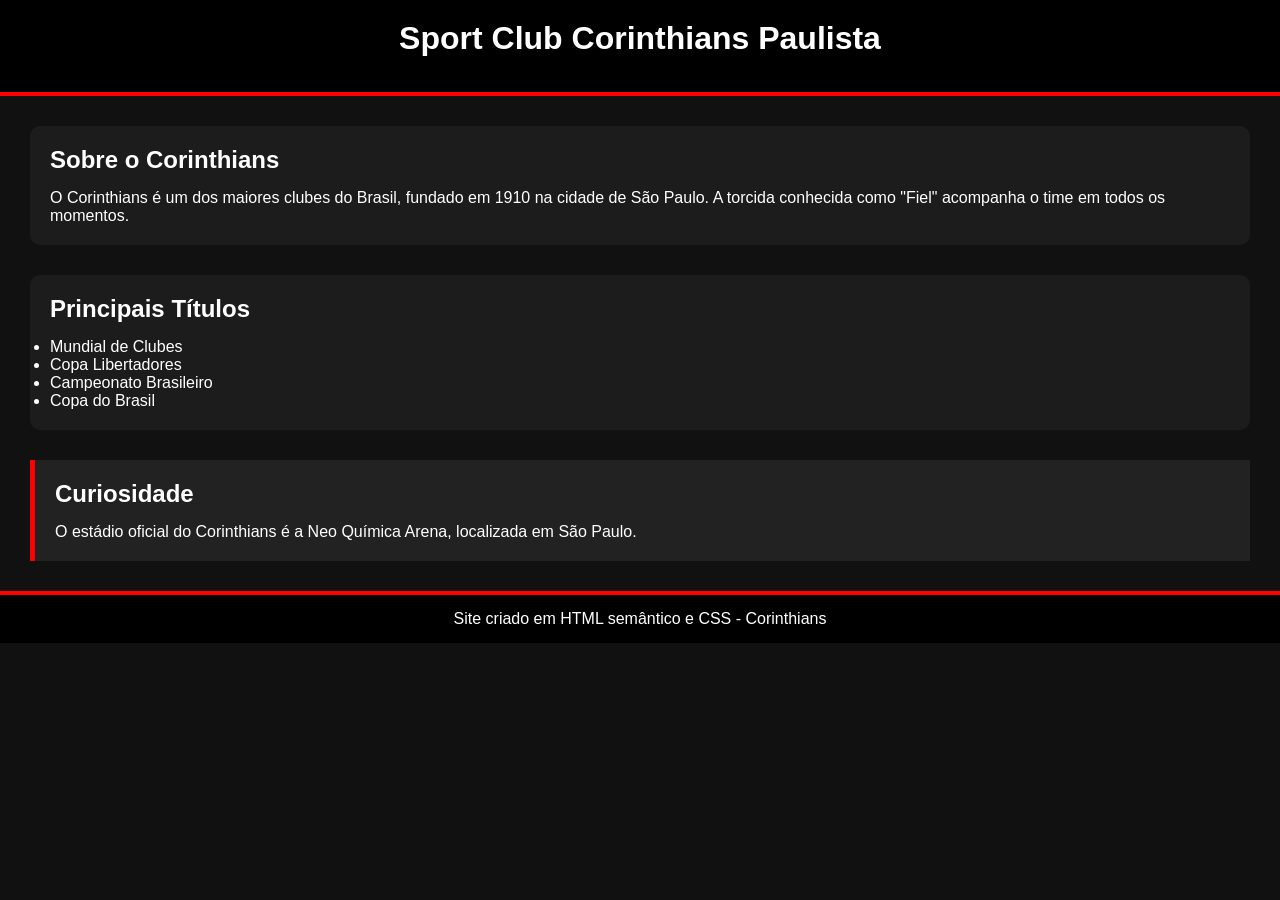
==== index.html @ afc8f3b6 "Merge branch 'main' of https://github.com/MiguelSCCP/GestaoTurmaSenai_Amaral_2B" ====
<!DOCTYPE html>
<html lang="pt-br">

<head>
    <meta charset="UTF-8">
    <meta name="viewport" content="width=device-width, initial-scale=1.0">
    <title>Corinthians</title>

    <style>
        *{
            margin: 0;
            padding: 0;
            box-sizing: border-box;
            font-family: Arial, Helvetica, sans-serif;
        }

        body{
            background-color: #111;
            color: white;
        }

        header{
            background-color: black;
            padding: 20px;
            text-align: center;
            border-bottom: 4px solid red;
        }

        nav{
            margin-top: 10px;
        }

        nav a{
            color: white;
            text-decoration: none;
            margin: 0 15px;
            font-weight: bold;
        }

        nav a:hover{
            color: red;
        }

        main{
            padding: 30px;
        }

        section{
            margin-bottom: 30px;
            background-color: #1c1c1c;
            padding: 20px;
            border-radius: 10px;
        }

        h1, h2{
            margin-bottom: 15px;
        }

        article{
            margin-top: 15px;
        }

        aside{
            background-color: #222;
            padding: 20px;
            border-left: 5px solid red;
            margin-top: 20px;
        }

        footer{
            background-color: black;
            text-align: center;
            padding: 15px;
            border-top: 4px solid red;
        }
    </style>
</head>

<body>

    <header>
        <h1>Sport Club Corinthians Paulista</h1>

    </header>

    <main>

        <section>
            <h2>Sobre o Corinthians</h2>

            <article>
                <p>
                    O Corinthians é um dos maiores clubes do Brasil, fundado em 1910 na cidade de São Paulo.
                    A torcida conhecida como "Fiel" acompanha o time em todos os momentos.
                </p>
            </article>
        </section>

        <section>
            <h2>Principais Títulos</h2>

            <article>
                <ul>
                    <li>Mundial de Clubes</li>
                    <li>Copa Libertadores</li>
                    <li>Campeonato Brasileiro</li>
                    <li>Copa do Brasil</li>
                </ul>
            </article>
        </section>

        <aside>
            <h2>Curiosidade</h2>

            <p>
                O estádio oficial do Corinthians é a Neo Química Arena,
                localizada em São Paulo.
            </p>
        </aside>

    </main>

    <footer>
        <p>Site criado em HTML semântico e CSS - Corinthians</p>
    </footer>

</body>

</html>
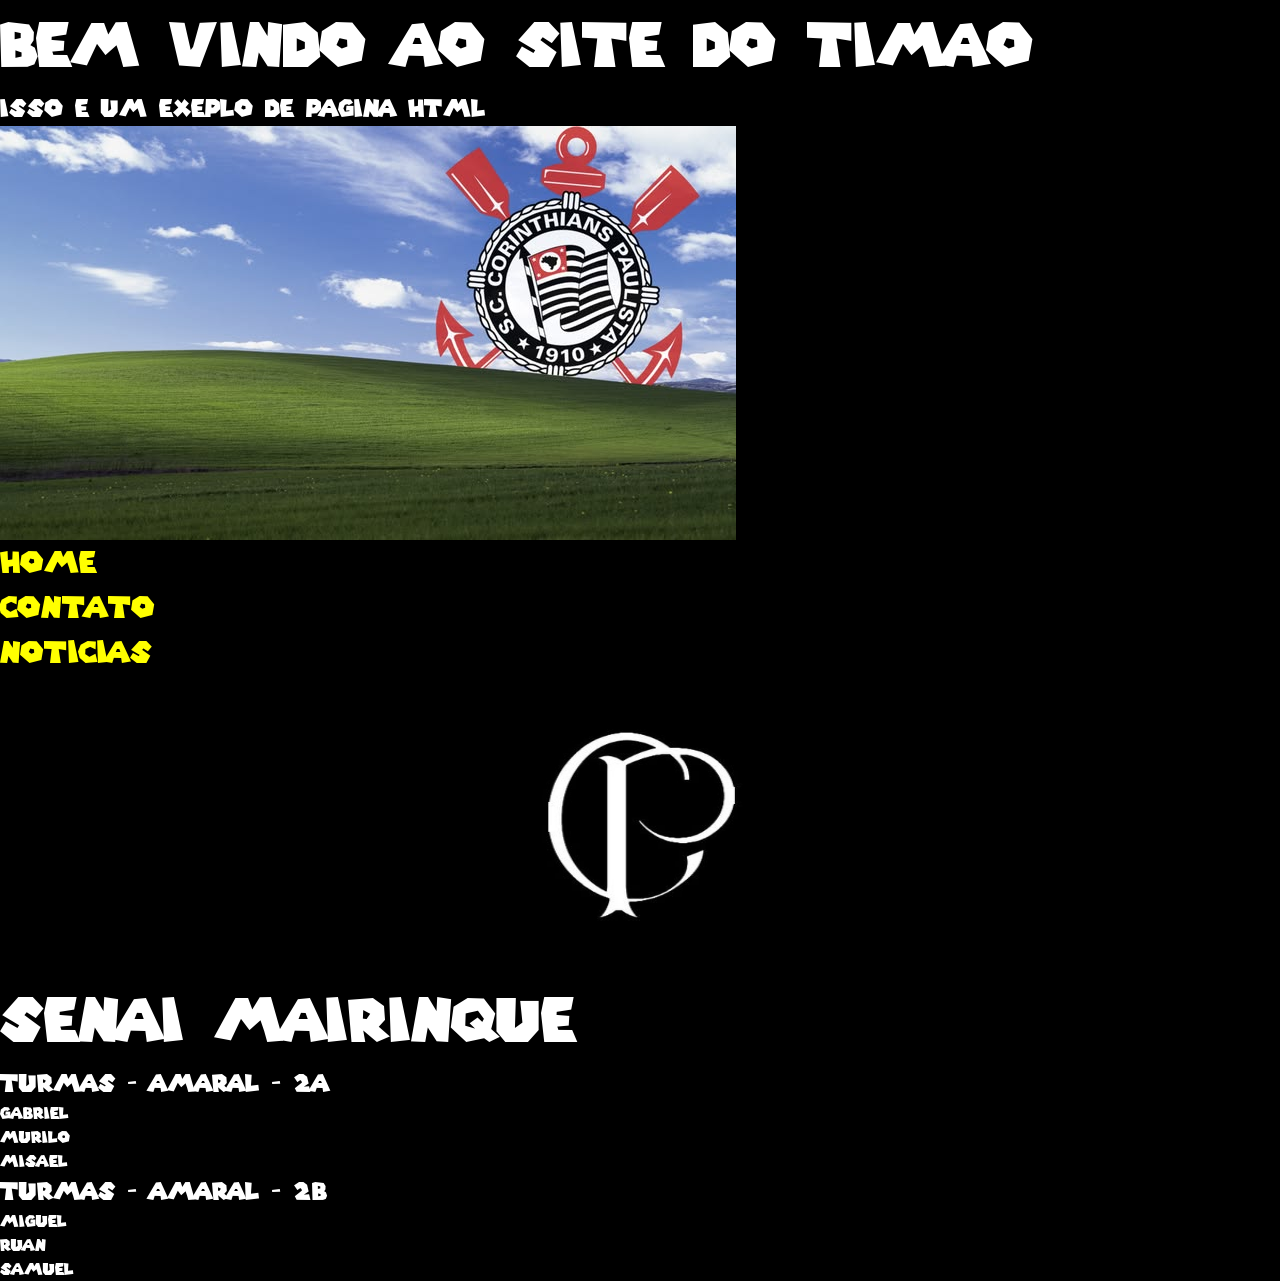
==== commit e370ecff: "Update index.html" ====
--- a/index.html
+++ b/index.html
@@ -3,126 +3,91 @@
 
 <head>
     <meta charset="UTF-8">
+    <h1> bem vindo ao site do timao </h1>
+    <h2> isso e um exeplo de pagina html</h2>
+
+    <!-- TAG DO MEU SITE-->
     <meta name="viewport" content="width=device-width, initial-scale=1.0">
-    <title>Corinthians</title>
+    <meta name="description" content="Esse é uma pagina modelo">
+    <meta name="keywords" content="sites,web desenvolvimento backend">
+    <meta name="author" content="Segura">
+    <title>HOME: Titulo Principal</title>
+    <link rel="icon" href="https://i.pinimg.com/736x/d4/e0/bd/d4e0bde674fbb4d88ae339a2febe724b.jpg" type="image/x-icon">
+    <link rel="stylesheet" href="/css/estilo.css">
+    <img src="/img/timao.jpg" alt="todo poderoso timao">
 
-    <style>
-        *{
-            margin: 0;
-            padding: 0;
-            box-sizing: border-box;
-            font-family: Arial, Helvetica, sans-serif;
-        }
 
-        body{
-            background-color: #111;
-            color: white;
-        }
-
-        header{
-            background-color: black;
-            padding: 20px;
-            text-align: center;
-            border-bottom: 4px solid red;
-        }
-
-        nav{
-            margin-top: 10px;
-        }
-
-        nav a{
-            color: white;
-            text-decoration: none;
-            margin: 0 15px;
-            font-weight: bold;
-        }
-
-        nav a:hover{
-            color: red;
-        }
-
-        main{
-            padding: 30px;
-        }
-
-        section{
-            margin-bottom: 30px;
-            background-color: #1c1c1c;
-            padding: 20px;
-            border-radius: 10px;
-        }
-
-        h1, h2{
-            margin-bottom: 15px;
-        }
-
-        article{
-            margin-top: 15px;
-        }
-
-        aside{
-            background-color: #222;
-            padding: 20px;
-            border-left: 5px solid red;
-            margin-top: 20px;
-        }
-
-        footer{
-            background-color: black;
-            text-align: center;
-            padding: 15px;
-            border-top: 4px solid red;
-        }
-    </style>
 </head>
 
 <body>
+    <header>
+        <nav>
+            <ul>
+                <li>
+                    <a href="#">home</a>
 
-    <header>
-        <h1>Sport Club Corinthians Paulista</h1>
+                </li>
+                <li>
+                    <a href="#">Contato</a>
+
+                </li>
+                <li>
+                    <a href="#">noticias</a>
+
+                </li>
+
+
+            </ul>
+
+
+
+        </nav>
+
 
     </header>
+    <div>
+        <picture>
 
-    <main>
+            <img src="/img/banner.jpg" alt="banner" width="100%" height="300px">
 
-        <section>
-            <h2>Sobre o Corinthians</h2>
 
-            <article>
-                <p>
-                    O Corinthians é um dos maiores clubes do Brasil, fundado em 1910 na cidade de São Paulo.
-                    A torcida conhecida como "Fiel" acompanha o time em todos os momentos.
-                </p>
-            </article>
+        </picture>
+    </div>
+
+    <div class="senai mk">
+        <section class="senai mk">
+            <h1> SENAI MAIRINQUE</h1>
+            <div class="turmas">
+                <section class="sala turma amaral">
+                    <h2> TURMAS - AMARAL - 2A</h2>
+                    <ul>
+                        <li>Gabriel</li>
+                        <li> Murilo </li>
+                        <li> misael</li>
+                    </ul>
+                </section>
+
+                <section class="sala turma amaral">
+                    <h2> TURMAS - AMARAL - 2B</h2>
+                    <ul>
+                        <li>miguel</li>
+                        <li>Ruan</li>
+                        <li> samuel </li>
+                    </ul>
+                </section>
+            </div>
         </section>
 
-        <section>
-            <h2>Principais Títulos</h2>
 
-            <article>
-                <ul>
-                    <li>Mundial de Clubes</li>
-                    <li>Copa Libertadores</li>
-                    <li>Campeonato Brasileiro</li>
-                    <li>Copa do Brasil</li>
-                </ul>
-            </article>
-        </section>
 
-        <aside>
-            <h2>Curiosidade</h2>
 
-            <p>
-                O estádio oficial do Corinthians é a Neo Química Arena,
-                localizada em São Paulo.
-            </p>
-        </aside>
 
-    </main>
+    </div>
 
-    <footer>
-        <p>Site criado em HTML semântico e CSS - Corinthians</p>
-    </footer>
+
+    </div>
+
+
 
 </body>
 
--- a/css/estilo.css
+++ b/css/estilo.css
@@ -0,0 +1,24 @@
+@charset "UTF-8";
+@import  "reset.css";
+@import"cores.css";
+
+@font-face{
+    font-family:Mario;
+    src: url('fontes/mario.ttf');
+}
+
+body{
+    background-color: black;
+    color: white;
+    font-family: Mario;
+}
+
+h1{
+    font-size: 60px;
+}
+
+a{
+    color: yellow;
+    font-size: 30px;
+    text-decoration: none;
+}
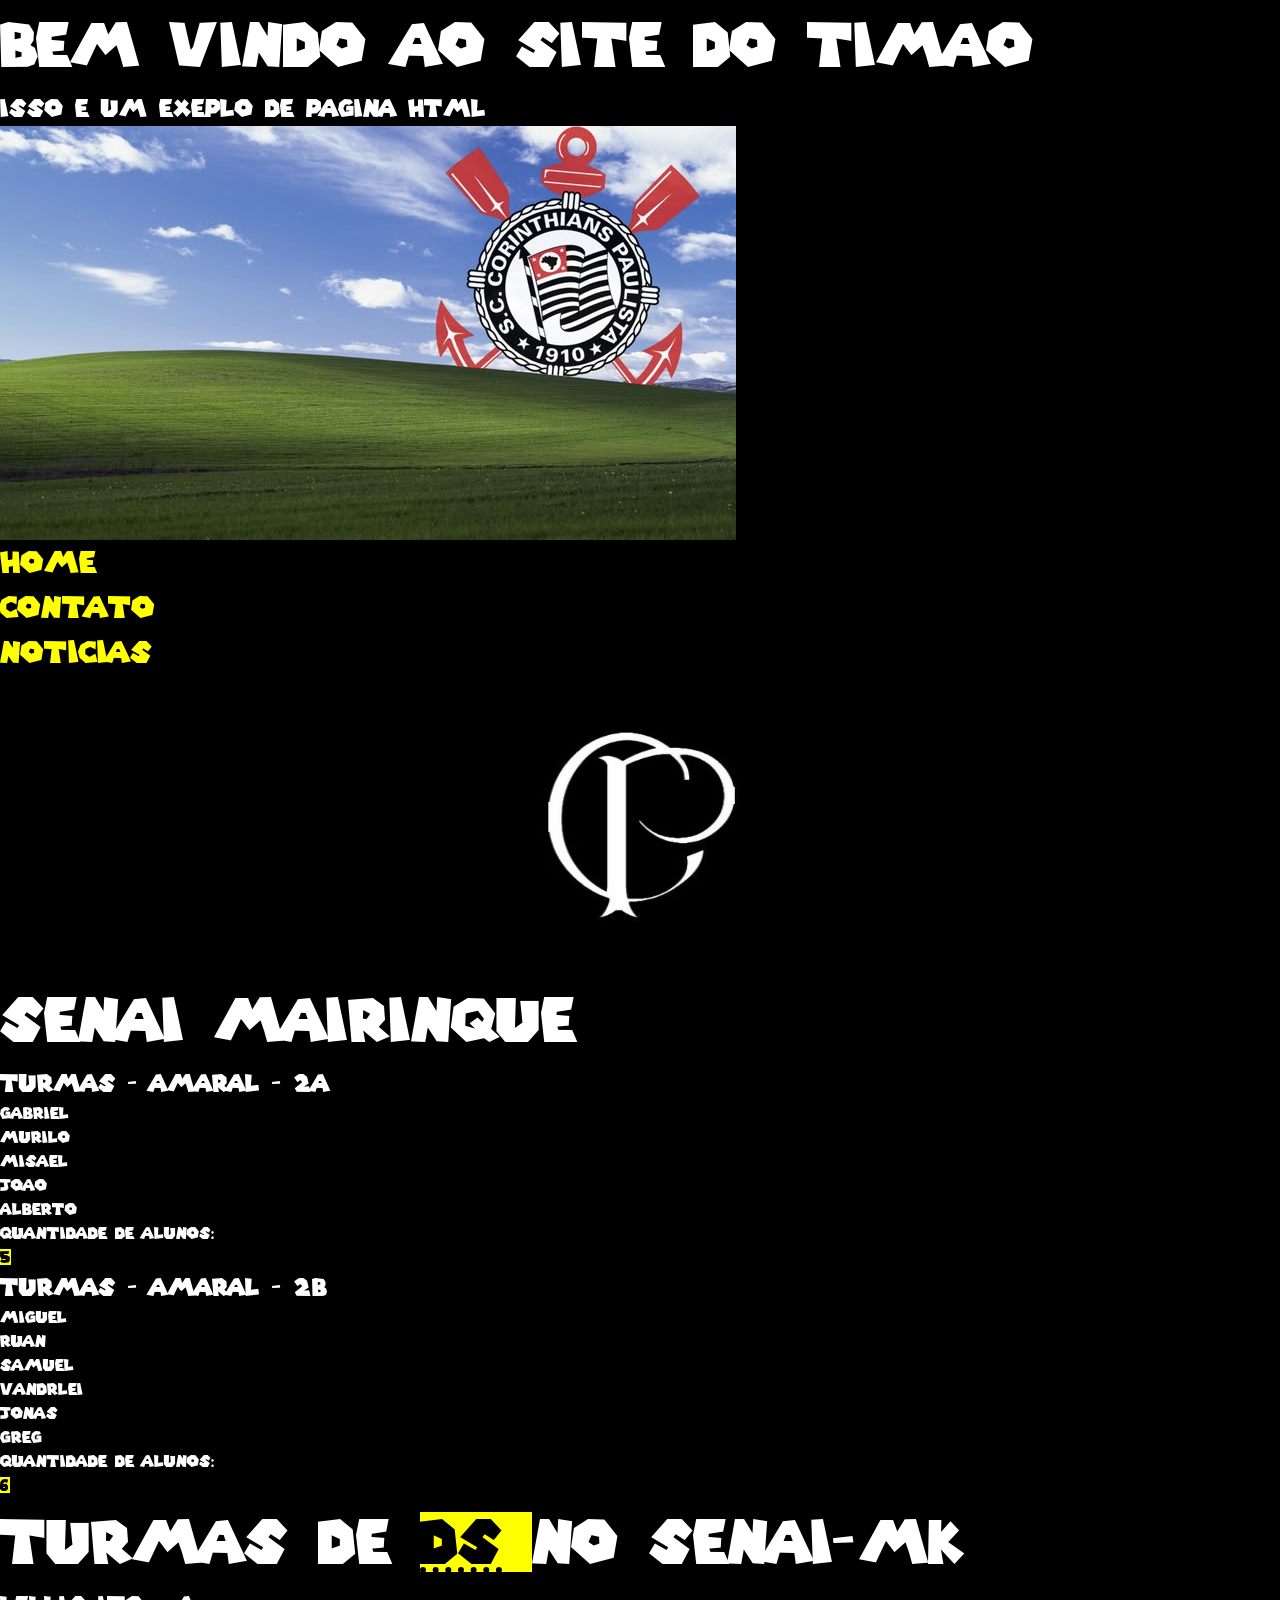
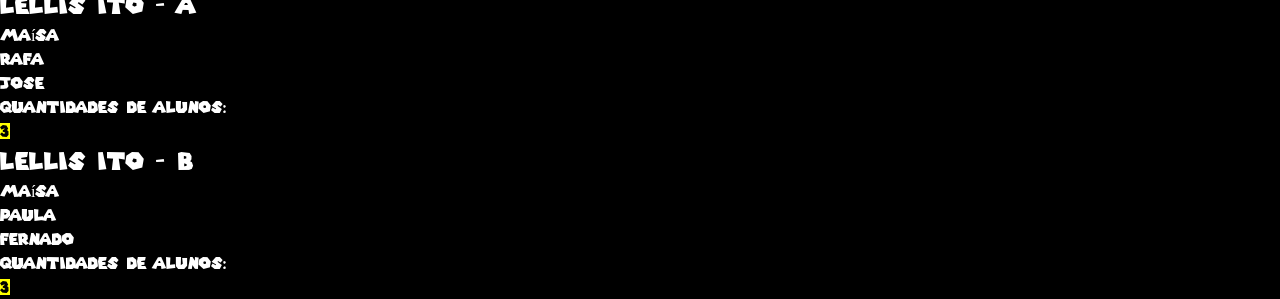
==== commit b0da0db1: "Update index.html" ====
--- a/index.html
+++ b/index.html
@@ -3,92 +3,239 @@
 
 <head>
     <meta charset="UTF-8">
-    <h1> bem vindo ao site do timao </h1>
-    <h2> isso e um exeplo de pagina html</h2>
-
-    <!-- TAG DO MEU SITE-->
+
+    <!-- TAG DO SITE -->
     <meta name="viewport" content="width=device-width, initial-scale=1.0">
     <meta name="description" content="Esse é uma pagina modelo">
     <meta name="keywords" content="sites,web desenvolvimento backend">
-    <meta name="author" content="Segura">
+    <meta name="author" content="miguel">
+
     <title>HOME: Titulo Principal</title>
-    <link rel="icon" href="https://i.pinimg.com/736x/d4/e0/bd/d4e0bde674fbb4d88ae339a2febe724b.jpg" type="image/x-icon">
-    <link rel="stylesheet" href="/css/estilo.css">
-    <img src="/img/timao.jpg" alt="todo poderoso timao">
-
+
+    <!-- ICONE -->
+    <link rel="icon"
+        href="https://i.pinimg.com/736x/d4/e0/bd/d4e0bde674fbb4d88ae339a2febe724b.jpg">
+
+    <!-- CSS -->
+    <link rel="stylesheet" href="css/estilo.css">
 
 </head>
 
 <body>
+
     <header>
-        <nav>
+
+        <h1>bem vindo ao site do timao</h1>
+
+        <h2>isso e um exeplo de pagina html</h2>
+
+        <!-- FOTO -->
+        <img src="img/timao.jpg" alt="todo poderoso timao">
+
+        <!-- MENU -->
+        <nav class="menu-principal">
+
             <ul>
+
                 <li>
                     <a href="#">home</a>
-
                 </li>
+
                 <li>
                     <a href="#">Contato</a>
-
                 </li>
+
                 <li>
                     <a href="#">noticias</a>
-
                 </li>
 
-
             </ul>
 
-
-
         </nav>
 
-
     </header>
+
+    <!-- BANNER -->
     <div>
+
         <picture>
 
-            <img src="/img/banner.jpg" alt="banner" width="100%" height="300px">
-
+            <img src="img/banner.jpg"
+                alt="banner"
+                width="100%"
+                height="300px">
 
         </picture>
+
     </div>
 
-    <div class="senai mk">
-        <section class="senai mk">
-            <h1> SENAI MAIRINQUE</h1>
-            <div class="turmas">
-                <section class="sala turma amaral">
-                    <h2> TURMAS - AMARAL - 2A</h2>
-                    <ul>
-                        <li>Gabriel</li>
-                        <li> Murilo </li>
-                        <li> misael</li>
+    <!-- SENAI -->
+    <section class="senai mk">
+
+        <h1>SENAI MAIRINQUE</h1>
+
+        <div class="turmas">
+
+            <!-- TURMA 2A -->
+            <section class="sala turma amaral">
+
+                <h2>TURMAS - AMARAL - 2A</h2>
+
+                <ul class="lista-alunos lellis" id="alunoslellis">
+
+                    <li>Gabriel</li>
+                    <li>Murilo</li>
+                    <li>misael</li>
+                    <li>joao</li>
+                    <li>alberto</li>
+
+                </ul>
+
+                <footer>
+
+                    <div>
+
+                        Quantidade de alunos:
+
+                        <p>
+                            <mark>5</mark>
+                        </p>
+
+                    </div>
+
+                </footer>
+
+            </section>
+
+            <!-- TURMA 2B -->
+            <section class="sala turma amaral">
+
+                <h2>TURMAS - AMARAL - 2B</h2>
+
+                <ul class="lista-alunos lellis" id="alunoslellis2">
+
+                    <li>miguel</li>
+                    <li>Ruan</li>
+                    <li>samuel</li>
+                    <li>vandrlei</li>
+                    <li>jonas</li>
+                    <li>greg</li>
+
+                </ul>
+
+                <footer>
+
+                    <div>
+
+                        Quantidade de alunos:
+
+                        <p>
+                            <mark>6</mark>
+                        </p>
+
+                    </div>
+
+                </footer>
+
+            </section>
+
+        </div>
+
+    </section>
+
+    
+    <section headingoffset="1">
+
+        <section>
+
+            <h1>
+                TURMAS DE
+                <mark>
+                    <abbr title="DESENVOLVIMENTO DE SISTEMAS">DS</abbr>
+                </mark>
+                NO SENAI-MK
+            </h1>
+
+            <section>
+
+                <header>
+
+                    <h2>LELLIS ITO - A</h2>
+
+                </header>
+
+                <div>
+
+                    <ul class="lista-alunos lellis" id="alunoslellisItoA">
+
+                        <li>Maísa</li>
+                        <li>rafa</li>
+                        <li>jose</li>
+
                     </ul>
-                </section>
-
-                <section class="sala turma amaral">
-                    <h2> TURMAS - AMARAL - 2B</h2>
-                    <ul>
-                        <li>miguel</li>
-                        <li>Ruan</li>
-                        <li> samuel </li>
+
+                </div>
+
+                <footer>
+
+                    <div>
+
+                        Quantidades de Alunos:
+
+                        <p id="qtdAlunosLellisItoA">
+
+                            <mark>3</mark>
+
+                        </p>
+
+                    </div>
+
+                </footer>
+
+            </section>
+
+             <section>
+
+                <header>
+
+                    <h2>LELLIS ITO - B</h2>
+
+                </header>
+
+                <div>
+
+                    <ul class="lista-alunos lellis" id="alunoslellisItoA">
+
+                        <li>Maísa</li>
+                        <li>paula</li>
+                        <li>fernado</li>
+
                     </ul>
-                </section>
-            </div>
+
+                </div>
+
+                <footer>
+
+                    <div>
+
+                        Quantidades de Alunos:
+
+                        <p id="qtdAlunosLellisItoA">
+
+                            <mark>3</mark>
+
+                        </p>
+
+                    </div>
+
+                </footer>
+
+            </section>
+
         </section>
 
-
-
-
-
-    </div>
-
-
-    </div>
-
-
+    </section>
 
 </body>
 
-</html>
+</html>
--- a/css/estilo.css
+++ b/css/estilo.css
@@ -3,7 +3,7 @@
 @import"cores.css";
 
 @font-face{
-    font-family:Mario;
+    font-family:mario;
     src: url('fontes/mario.ttf');
 }
 
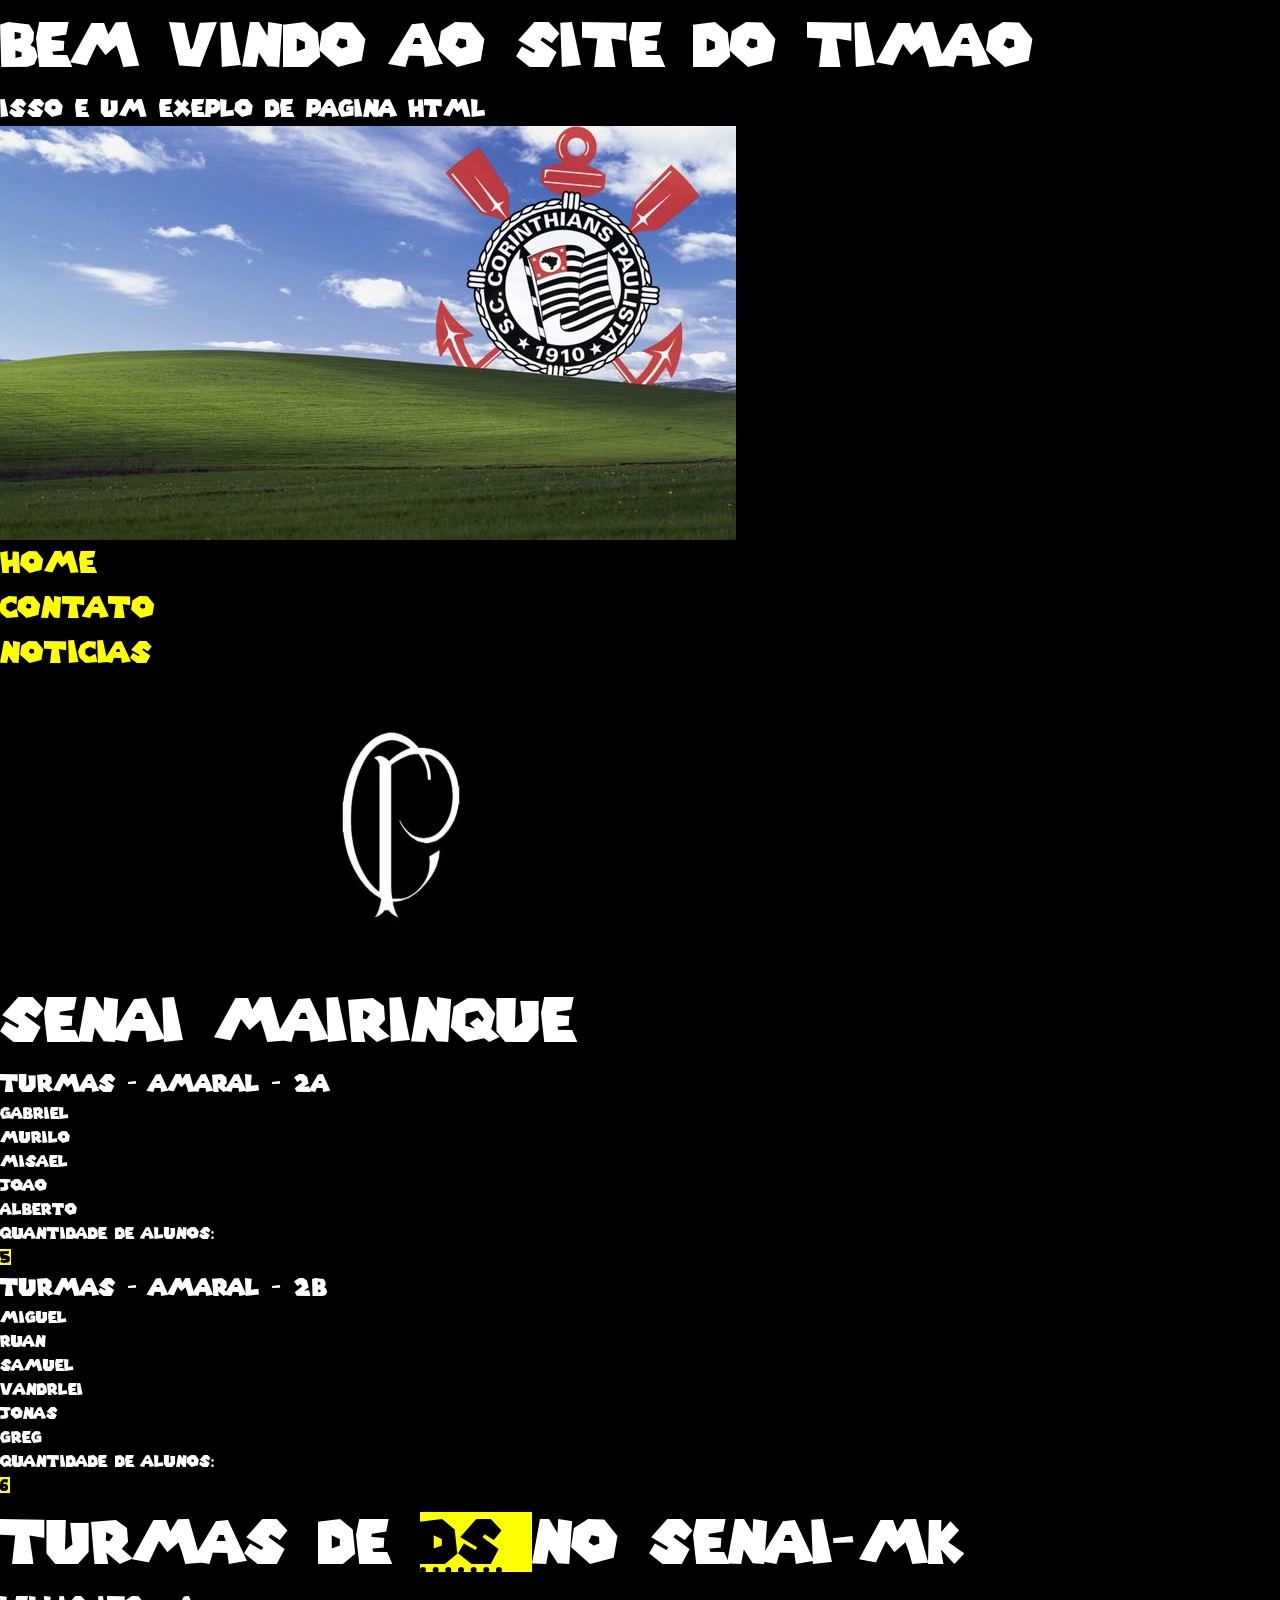
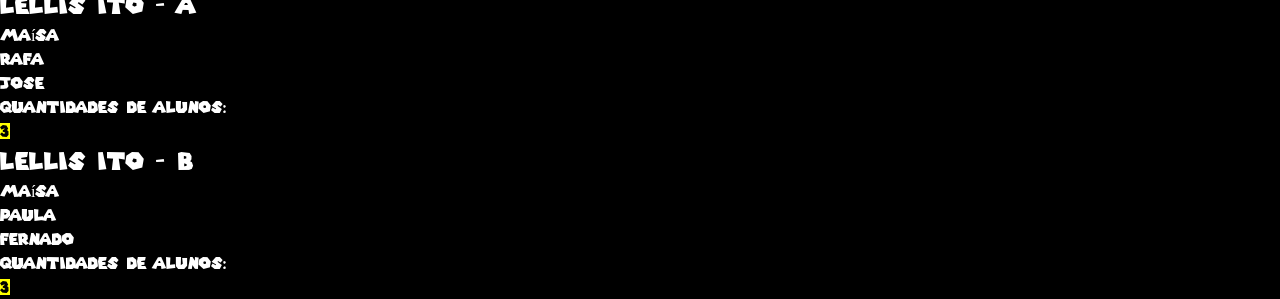
==== commit f576fa97: "Update index.html" ====
--- a/index.html
+++ b/index.html
@@ -62,7 +62,7 @@
 
             <img src="img/banner.jpg"
                 alt="banner"
-                width="100%"
+                width="800px"
                 height="300px">
 
         </picture>
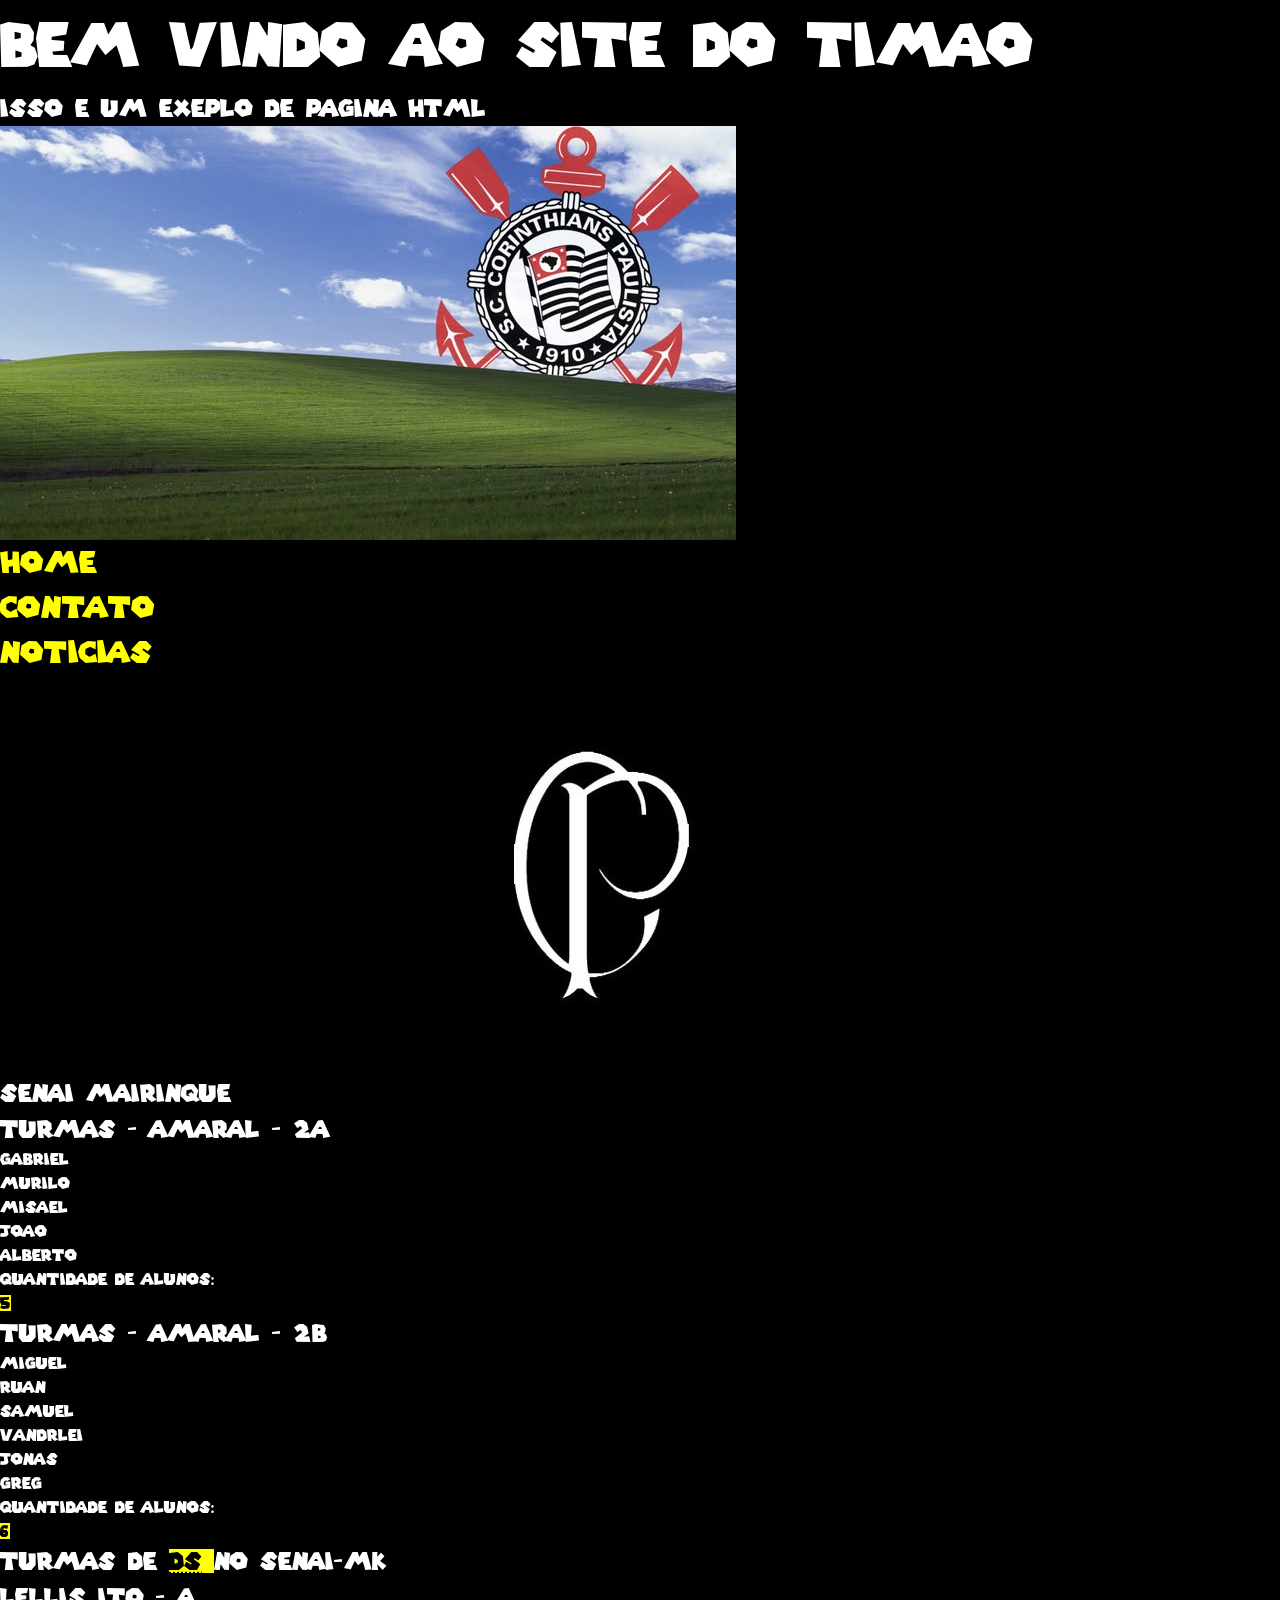
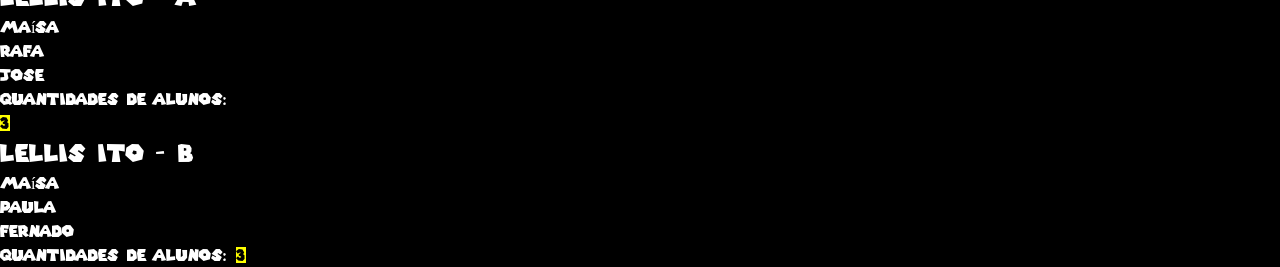
==== commit 52231eda: "SCCP" ====
--- a/index.html
+++ b/index.html
@@ -30,7 +30,7 @@
         <h2>isso e um exeplo de pagina html</h2>
 
         <!-- FOTO -->
-        <img src="img/timao.jpg" alt="todo poderoso timao">
+        <img src="img/timao.png" alt="todo poderoso timao">
 
         <!-- MENU -->
         <nav class="menu-principal">
@@ -60,11 +60,10 @@
 
         <picture>
 
-            <img src="img/banner.jpg"
-                alt="banner"
-                width="800px"
-                height="300px">
-
+            <img src="img/banner.png"
+                alt="banner">
+                
+        
         </picture>
 
     </div>
@@ -72,7 +71,7 @@
     <!-- SENAI -->
     <section class="senai mk">
 
-        <h1>SENAI MAIRINQUE</h1>
+        <h2>SENAI MAIRINQUE</h2>
 
         <div class="turmas">
 
@@ -144,17 +143,17 @@
     </section>
 
     
-    <section headingoffset="1">
+   
 
         <section>
 
-            <h1>
+            <h2>
                 TURMAS DE
                 <mark>
                     <abbr title="DESENVOLVIMENTO DE SISTEMAS">DS</abbr>
                 </mark>
                 NO SENAI-MK
-            </h1>
+            </h2>
 
             <section>
 
@@ -204,7 +203,7 @@
 
                 <div>
 
-                    <ul class="lista-alunos lellis" id="alunoslellisItoA">
+                    <ul class="lista-alunos lellis">
 
                         <li>Maísa</li>
                         <li>paula</li>
@@ -220,11 +219,10 @@
 
                         Quantidades de Alunos:
 
-                        <p id="qtdAlunosLellisItoA">
-
+                       
                             <mark>3</mark>
 
-                        </p>
+                    
 
                     </div>
 
@@ -234,7 +232,7 @@
 
         </section>
 
-    </section>
+  
 
 </body>
 
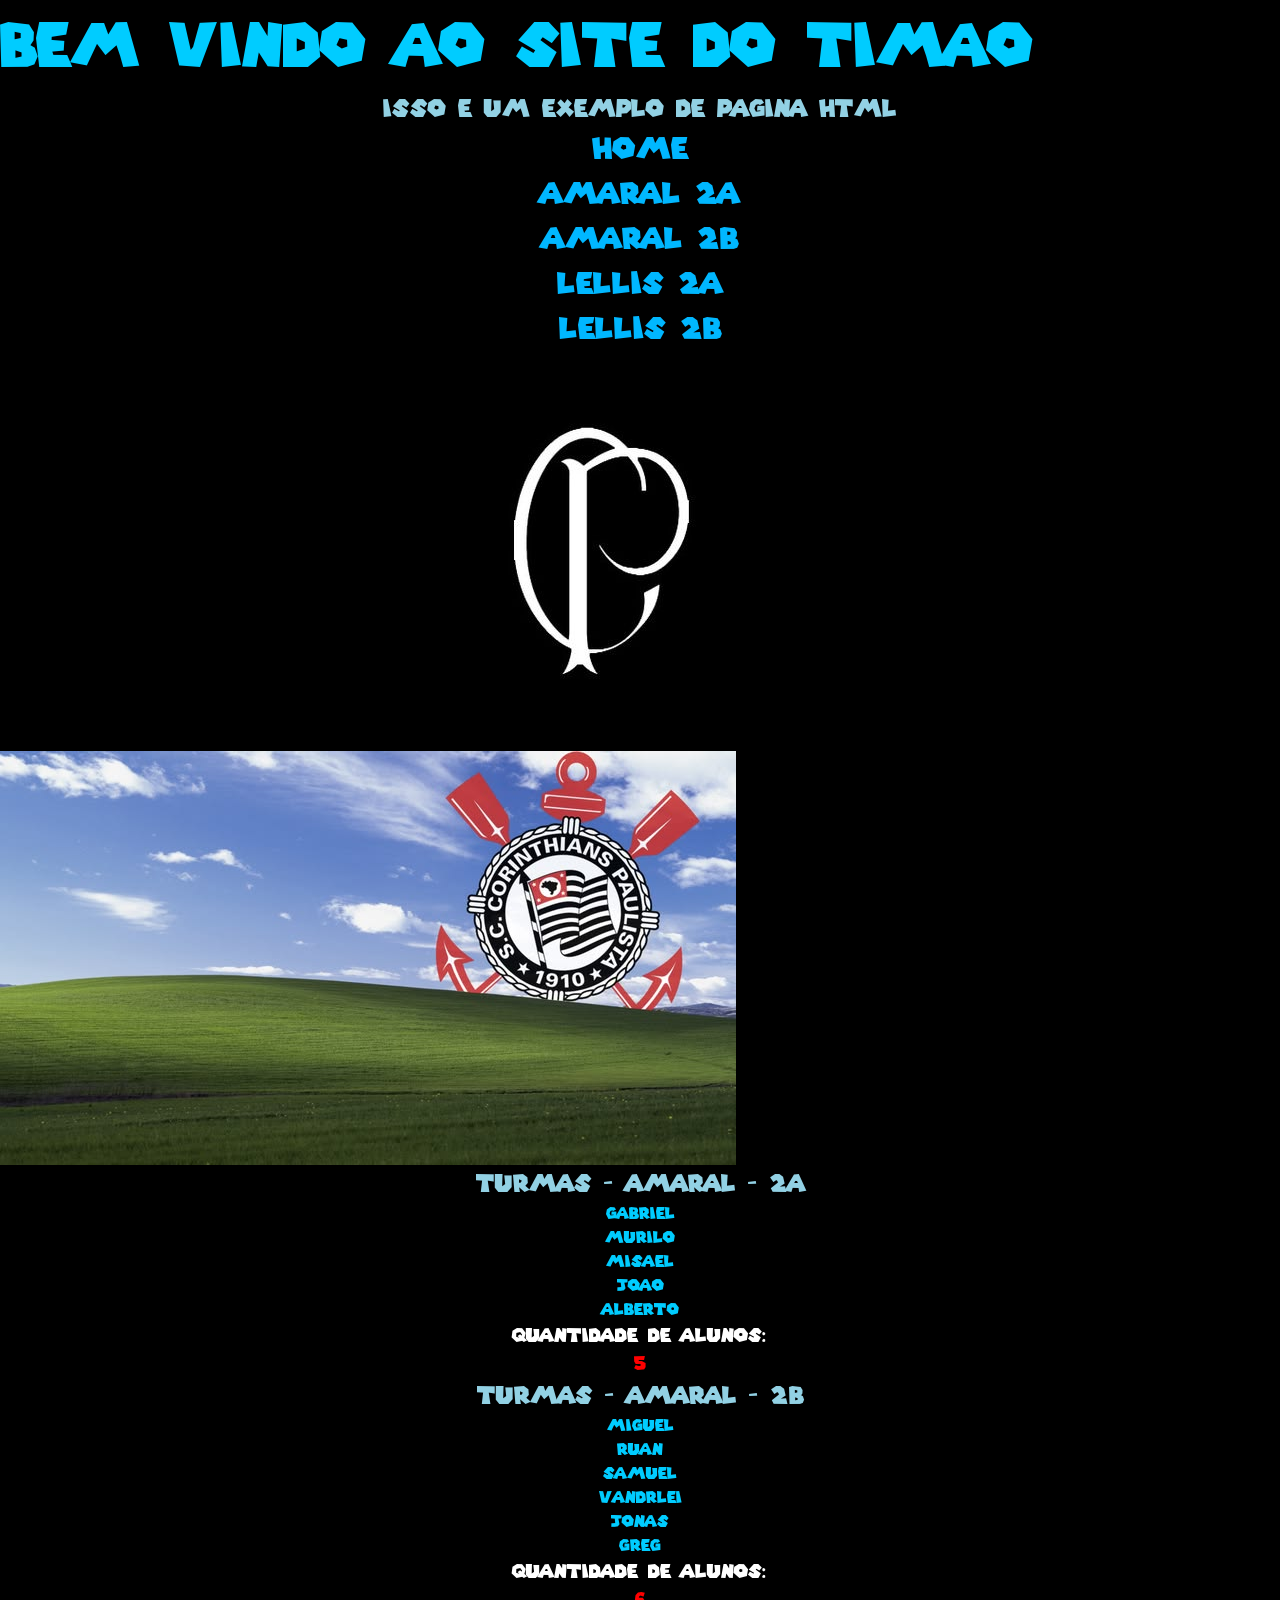
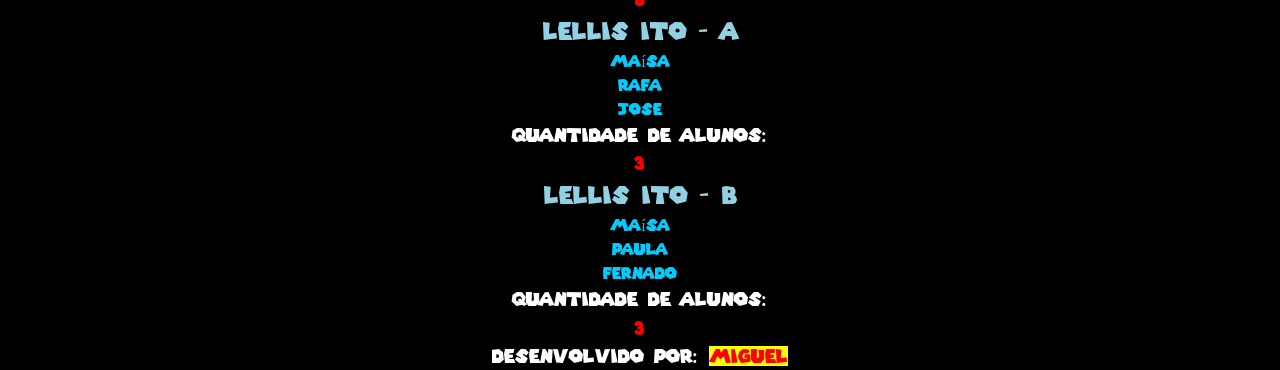
==== commit 39e96e66: "SCCP" ====
--- a/index.html
+++ b/index.html
@@ -4,8 +4,10 @@
 <head>
     <meta charset="UTF-8">
 
+    <!-- TAG RESPONSIVIDADE -->
+    <meta name="viewport" content="width=device-width, initial-scale=1.0">
+
     <!-- TAG DO SITE -->
-    <meta name="viewport" content="width=device-width, initial-scale=1.0">
     <meta name="description" content="Esse é uma pagina modelo">
     <meta name="keywords" content="sites,web desenvolvimento backend">
     <meta name="author" content="miguel">
@@ -13,8 +15,7 @@
     <title>HOME: Titulo Principal</title>
 
     <!-- ICONE -->
-    <link rel="icon"
-        href="https://i.pinimg.com/736x/d4/e0/bd/d4e0bde674fbb4d88ae339a2febe724b.jpg">
+    <link rel="icon" href="https://i.pinimg.com/736x/d4/e0/bd/d4e0bde674fbb4d88ae339a2febe724b.jpg">
 
     <!-- CSS -->
     <link rel="stylesheet" href="css/estilo.css">
@@ -23,31 +24,36 @@
 
 <body>
 
+    <h1 class="tituloPrincipal">bem vindo ao site do timao</h1>
+
+    <h2>isso e um exemplo de pagina html</h2>
+
     <header>
 
-        <h1>bem vindo ao site do timao</h1>
-
-        <h2>isso e um exeplo de pagina html</h2>
-
-        <!-- FOTO -->
-        <img src="img/timao.png" alt="todo poderoso timao">
-
         <!-- MENU -->
-        <nav class="menu-principal">
+        <nav class="menu">
 
             <ul>
 
                 <li>
-                    <a href="#">home</a>
-                </li>
-
-                <li>
-                    <a href="#">Contato</a>
-                </li>
-
-                <li>
-                    <a href="#">noticias</a>
-                </li>
+                    <a href="#home">home</a>
+                </li>
+
+                <li>
+                    <a href="#AmaralA">Amaral 2A</a>
+                </li>
+
+                <li>
+                    <a href="#AmaralB">Amaral 2b</a>
+                </li>
+                  <li>
+                    <a href="#AmaralA">lellis 2a</a>
+                </li>
+
+                <li>
+                    <a href="#AmaralB">lellis 2b</a>
+                </li>
+
 
             </ul>
 
@@ -60,10 +66,8 @@
 
         <picture>
 
-            <img src="img/banner.png"
-                alt="banner">
-                
-        
+            <img class="img-banner" src="img/banner.png" alt="banner">
+
         </picture>
 
     </div>
@@ -71,91 +75,87 @@
     <!-- SENAI -->
     <section class="senai mk">
 
-        <h2>SENAI MAIRINQUE</h2>
-
-        <div class="turmas">
+        <section id="turmas">
+
+
+            <!-- FOTO -->
+            <img src="img/timao.png" alt="todo poderoso timao">
 
             <!-- TURMA 2A -->
-            <section class="sala turma amaral">
-
-                <h2>TURMAS - AMARAL - 2A</h2>
-
-                <ul class="lista-alunos lellis" id="alunoslellis">
-
-                    <li>Gabriel</li>
-                    <li>Murilo</li>
-                    <li>misael</li>
-                    <li>joao</li>
-                    <li>alberto</li>
-
-                </ul>
-
-                <footer>
-
-                    <div>
-
-                        Quantidade de alunos:
-
-                        <p>
-                            <mark>5</mark>
-                        </p>
-
-                    </div>
+            <section class="sala turma_A amaral" id="AmaralA">
+
+                <header>
+                    <h2>TURMAS - AMARAL - 2A</h2>
+                </header>
+
+                <article>
+
+                    <ul class="listaAlunos" id="alunosAmaral_A">
+
+                        <li>Gabriel</li>
+                        <li>Murilo</li>
+                        <li>misael</li>
+                        <li>joao</li>
+                        <li>alberto</li>
+
+                    </ul>
+
+                </article>
+
+                <footer>
+
+                    <h3>
+                        Quantidade de alunos:
+
+                        <mark>
+                            <p id="qtdAlunosAmaral_A">0</p>
+                        </mark>
+
+                    </h3>
 
                 </footer>
 
             </section>
 
             <!-- TURMA 2B -->
-            <section class="sala turma amaral">
-
-                <h2>TURMAS - AMARAL - 2B</h2>
-
-                <ul class="lista-alunos lellis" id="alunoslellis2">
-
-                    <li>miguel</li>
-                    <li>Ruan</li>
-                    <li>samuel</li>
-                    <li>vandrlei</li>
-                    <li>jonas</li>
-                    <li>greg</li>
-
-                </ul>
-
-                <footer>
-
-                    <div>
-
-                        Quantidade de alunos:
-
-                        <p>
-                            <mark>6</mark>
-                        </p>
-
-                    </div>
-
-                </footer>
-
-            </section>
-
-        </div>
-
-    </section>
-
-    
-   
-
-        <section>
-
-            <h2>
-                TURMAS DE
-                <mark>
-                    <abbr title="DESENVOLVIMENTO DE SISTEMAS">DS</abbr>
-                </mark>
-                NO SENAI-MK
-            </h2>
-
-            <section>
+            <section class="sala turma_B amaral" id="AmaralB">
+
+                <header>
+                    <h2>TURMAS - AMARAL - 2B</h2>
+                </header>
+
+                <article>
+
+                    <ul class="listaAlunos" id="alunosAmaral_B">
+
+                        <li>miguel</li>
+                        <li>Ruan</li>
+                        <li>samuel</li>
+                        <li>vandrlei</li>
+                        <li>jonas</li>
+                        <li>greg</li>
+
+                    </ul>
+
+                </article>
+
+                <footer>
+
+                    <h3>
+                        Quantidade de alunos:
+
+                        <mark>
+                            <p id="qtdAlunosAmaral_B">0</p>
+                        </mark>
+
+                    </h3>
+
+                </footer>
+
+            </section>
+
+            <!-- LELLIS ITO A -->
+            <section class="sala turma_A lellis" id="LellisA">
 
                 <header>
 
@@ -163,9 +163,9 @@
 
                 </header>
 
-                <div>
-
-                    <ul class="lista-alunos lellis" id="alunoslellisItoA">
+                <article>
+
+                    <ul class="listaAlunos" id="alunosLellis_A">
 
                         <li>Maísa</li>
                         <li>rafa</li>
@@ -173,27 +173,26 @@
 
                     </ul>
 
-                </div>
-
-                <footer>
-
-                    <div>
-
-                        Quantidades de Alunos:
-
-                        <p id="qtdAlunosLellisItoA">
-
-                            <mark>3</mark>
-
-                        </p>
-
-                    </div>
-
-                </footer>
-
-            </section>
-
-             <section>
+                </article>
+
+                <footer>
+
+                    <h3>
+
+                        Quantidade de alunos:
+
+                        <mark>
+                            <p id="qtdAlunosLellis_A">0</p>
+                        </mark>
+
+                    </h3>
+
+                </footer>
+
+            </section>
+
+            <!-- LELLIS ITO B -->
+            <section class="sala turma_B lellis" id="LellisB">
 
                 <header>
 
@@ -201,9 +200,9 @@
 
                 </header>
 
-                <div>
-
-                    <ul class="lista-alunos lellis">
+                <article>
+
+                    <ul class="listaAlunos" id="alunosLellis_B">
 
                         <li>Maísa</li>
                         <li>paula</li>
@@ -211,20 +210,19 @@
 
                     </ul>
 
-                </div>
-
-                <footer>
-
-                    <div>
-
-                        Quantidades de Alunos:
-
-                       
-                            <mark>3</mark>
-
-                    
-
-                    </div>
+                </article>
+
+                <footer>
+
+                    <h3>
+
+                        Quantidade de alunos:
+
+                        <mark>
+                            <p id="qtdAlunosLellis_B">0</p>
+                        </mark>
+
+                    </h3>
 
                 </footer>
 
@@ -232,7 +230,35 @@
 
         </section>
 
-  
+    </section>
+
+    <footer>
+
+        <h3>
+            Desenvolvido por:
+            <mark><b>miguel</b></mark>
+        </h3>
+
+    </footer>
+
+    <script>
+
+        function contarQuantidadeAlunosTurma(lista, qtd) {
+
+            const listaAlunos = document.getElementById(lista);
+
+            const quantidade = listaAlunos.querySelectorAll("li").length;
+
+            document.getElementById(qtd).textContent = quantidade;
+
+        }
+
+        contarQuantidadeAlunosTurma('alunosAmaral_A', 'qtdAlunosAmaral_A');
+        contarQuantidadeAlunosTurma('alunosAmaral_B', 'qtdAlunosAmaral_B');
+        contarQuantidadeAlunosTurma('alunosLellis_A', 'qtdAlunosLellis_A');
+        contarQuantidadeAlunosTurma('alunosLellis_B', 'qtdAlunosLellis_B');
+
+    </script>
 
 </body>
 
--- a/css/estilo.css
+++ b/css/estilo.css
@@ -15,10 +15,33 @@
 
 h1{
     font-size: 60px;
+    color: rgb(0, 204, 255);
 }
 
 a{
-    color: yellow;
+    color: rgb(0, 183, 255);
     font-size: 30px;
     text-decoration: none;
-}+}
+h2{
+    color: rgb(146, 209, 228);
+    text-align: center;
+
+}
+li{
+    text-align: center;
+    color: rgb(0, 204, 255);
+}
+
+div{text-align: center;
+    color: rgb(255, 255, 255);
+
+}
+h3{
+    color: rgb(255, 255, 255);
+    text-align: center;
+}
+mark{
+    color: rgb(255, 0, 0);
+    text-align: center;
+}
